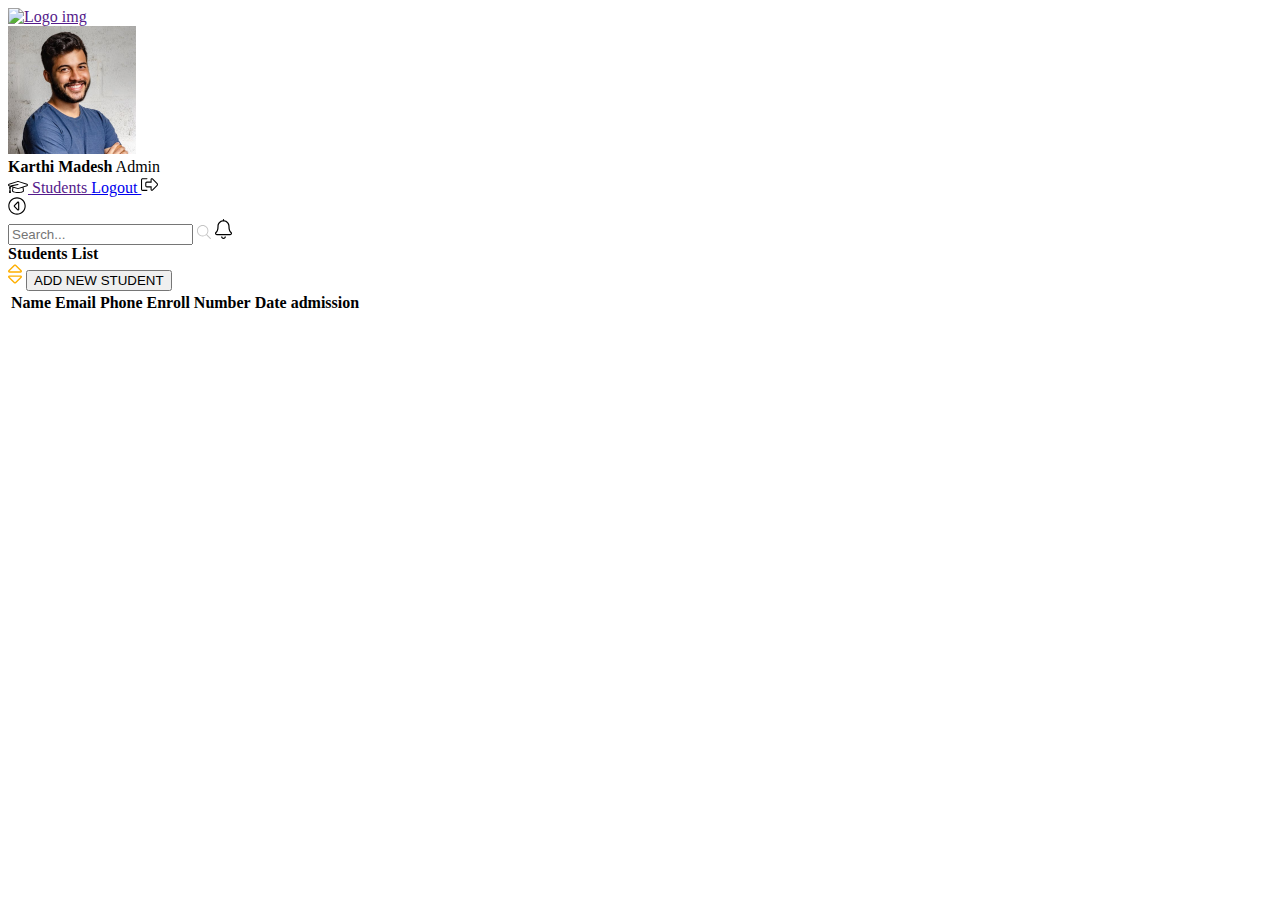
==== admin.html @ f28ceee1 "Alpha version" ====
<!DOCTYPE html>
<html lang="en">
<head>
  <meta charset="UTF-8">
  <meta name="viewport" content="width=device-width, initial-scale=1.0">
  <title>Student Management System</title>
  <script src="https://cdn.tailwindcss.com"></script>
</head>
<body class="bg-slate-300">
  <div class="flex">
    <div class="w-[20%] flex flex-col pt-[18px] items-center bg-[#F2EAE1] h-[100vh] overflow-y-auto">
      <a href="" class="">
        <img class="" src="./images/logo2.svg" alt="Logo img" width="250" height="34">
      </a>
      <div class="mt-[54px]">
        <a class="" href="">
            <img class="rounded-[50%] mb-[20px]" src="./images/indianguy.png" alt="">
        </a>
        <div class="flex flex-col justify-center items-center gap-[10px]">
            <strong class="font-bold text-[17px] leading-[21px]">Karthi Madesh</strong>
            <span class="text-[#FEAF00] font-medium ">Admin</span>
        </div>
      </div>
      <a class="w-[193px] py-[13px] flex items-center justify-center gap-[10px] mt-[63px] rounded-[5px] bg-[#FEAF00]" href="">
        <img src="./images/study.svg" alt="">
        Students
      </a>
      <a class="flex items-center justify-center gap-[20px] mt-[450px] rounded-[5px]" href="./login.html">
        Logout
        <img src="./images/quit.svg" alt="">
      </a>
    </div>
    <div class="w-[80%] bg-[#f8f8f8]">
      <div class="flex items-center justify-between py-[12px] bg-[#F2EAE1] px-[61px] gap-[28px]">
        <a href=""><img src="./images/back.svg" alt=""></a>
        <div class="flex gap-[27px] items-center justify-center">
          <label class="flex w-[212px] bg-white rounded-[10px]" for="">
          <input
          id="searchInput"
          class="w-[190px] py-[10px] border-none outline-none pl-[13px] rounded-[10px]" 
          type="text" 
          placeholder="Search...">
          <img src="./images/search 1.svg" alt="">
          </label>
          <a href=""><img src="./images/bell 1.svg" alt=""></a>
        </div>
      </div>
      <div class="py-[22px] px-[42px] flex border-b-[1px] border-[#E5E5E5] items-center bg-[#f8f8f8] justify-between">
        <strong class="font-bold text-[22px] leading-[27px]">Students List</strong>
        <div class="flex items-center gap-[30px]">
          <a href="" class=""><img src="./images/sort 1.svg" alt=""></a>
          <button class="login-btn border-transparent w-[200px] border-[1px] h-[45px] duration-300 text-center text-white bg-[#FEAF00] hover:border-[1px] hover:border-[#FEAF00] hover:bg-white hover:text-[#FEAF00] rounded-[5px]">ADD NEW STUDENT</button>
        </div>
      </div>
<a href=""></a>
      <div class="bg-[#f8f8f8] px-[42px]">
        <div class="h-[52vh] overflow-y-auto">
          <table class="w-full">
            <thead>
                <tr class="">
                    <th class="text-left py-4 px-6 text-[14px]">Name</th>
                    <th class="text-left py-4 px-6 text-[14px]">Email</th>
                    <th class="text-left py-4 px-6 text-[14px]">Phone</th>
                    <th class="text-left py-4 px-6 text-[14px]">Enroll Number</th>
                    <th class="text-left py-4 px-6 text-[14px]">Date admission</th>
                    <th class="py-4 px-6"></th>
                </tr>
            </thead>
            <tbody class="product-table">
            </tbody>
          </table>
        </div>
      </div>
    </div>
  </div>
  <div id="wrapper" class="modal-wrapper scale-0 fixed inset-0 bg-[#00000069] backdrop-blur flex items-center justify-center">
    <div class="modal-inner absolute w-[1000px] duration-300 py-[40px] bg-white rounded-[25px]"></div>
  </div>

  <script src="https://cdn.tailwindcss.com"></script>
  <script>
  
    tailwind.config = {
      theme: {
        extend: {
          colors: {
            clifford: '#da373d',
          }
        }
      }
    }
  </script>
  <script src="./js/admin.js"></script>

</body>
</html>
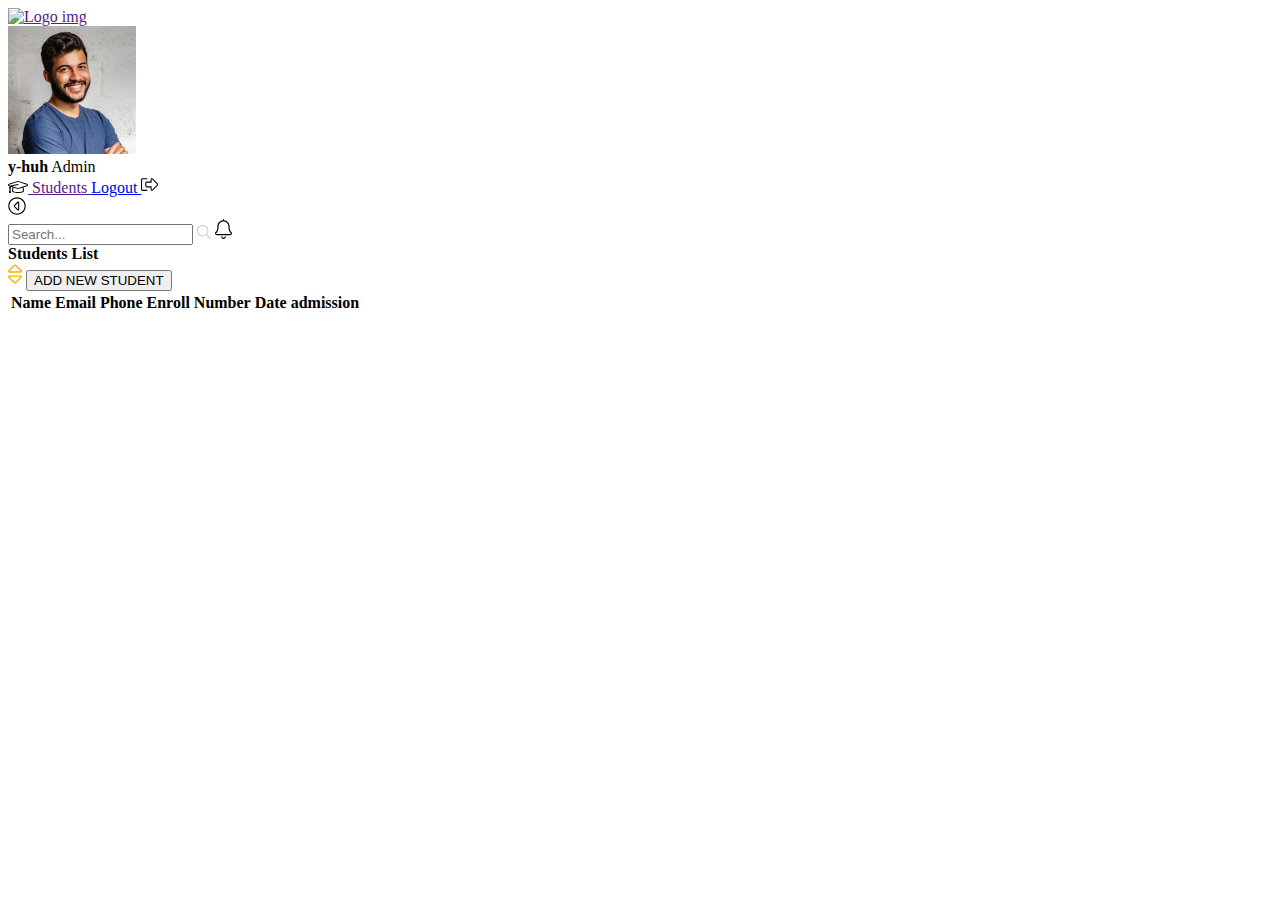
==== commit 4958d7f7: "Beta" ====
--- a/admin.html
+++ b/admin.html
@@ -3,7 +3,8 @@
 <head>
   <meta charset="UTF-8">
   <meta name="viewport" content="width=device-width, initial-scale=1.0">
-  <title>Student Management System</title>
+  <title>Admin</title>
+  <link rel="shortcut icon" href="./images/manager.png" type="image/x-icon">
   <script src="https://cdn.tailwindcss.com"></script>
 </head>
 <body class="bg-slate-300">
@@ -17,7 +18,7 @@
             <img class="rounded-[50%] mb-[20px]" src="./images/indianguy.png" alt="">
         </a>
         <div class="flex flex-col justify-center items-center gap-[10px]">
-            <strong class="font-bold text-[17px] leading-[21px]">Karthi Madesh</strong>
+            <strong class="font-bold text-[17px] leading-[21px]">y-huh</strong>
             <span class="text-[#FEAF00] font-medium ">Admin</span>
         </div>
       </div>
@@ -25,7 +26,7 @@
         <img src="./images/study.svg" alt="">
         Students
       </a>
-      <a class="flex items-center justify-center gap-[20px] mt-[450px] rounded-[5px]" href="./login.html">
+      <a class="flex items-center justify-center gap-[20px] mt-[450px] rounded-[5px]" href="./index.html">
         Logout
         <img src="./images/quit.svg" alt="">
       </a>
@@ -36,10 +37,12 @@
         <div class="flex gap-[27px] items-center justify-center">
           <label class="flex w-[212px] bg-white rounded-[10px]" for="">
           <input
+          
           id="searchInput"
           class="w-[190px] py-[10px] border-none outline-none pl-[13px] rounded-[10px]" 
           type="text" 
           placeholder="Search...">
+          
           <img src="./images/search 1.svg" alt="">
           </label>
           <a href=""><img src="./images/bell 1.svg" alt=""></a>
